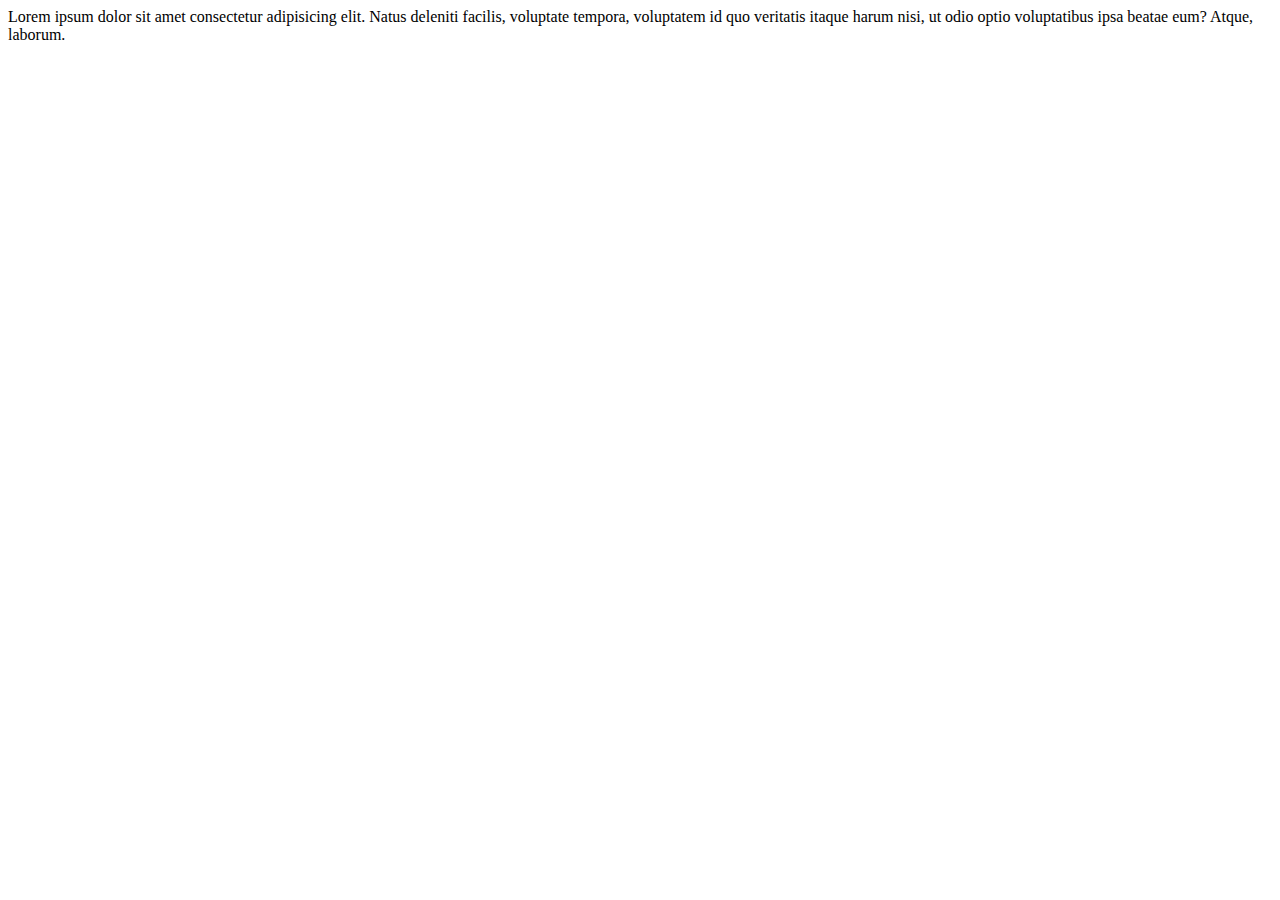
==== prawo.html @ 5f2bc552 "second commit" ====
<!DOCTYPE html>
<html lang="en">
  <head>
    <meta charset="UTF-8" />
    <meta name="viewport" content="width=device-width, initial-scale=1.0" />
    <title>Document</title>
  </head>
  <body>
    Lorem ipsum dolor sit amet consectetur adipisicing elit. Natus deleniti
    facilis, voluptate tempora, voluptatem id quo veritatis itaque harum nisi,
    ut odio optio voluptatibus ipsa beatae eum? Atque, laborum.
  </body>
</html>
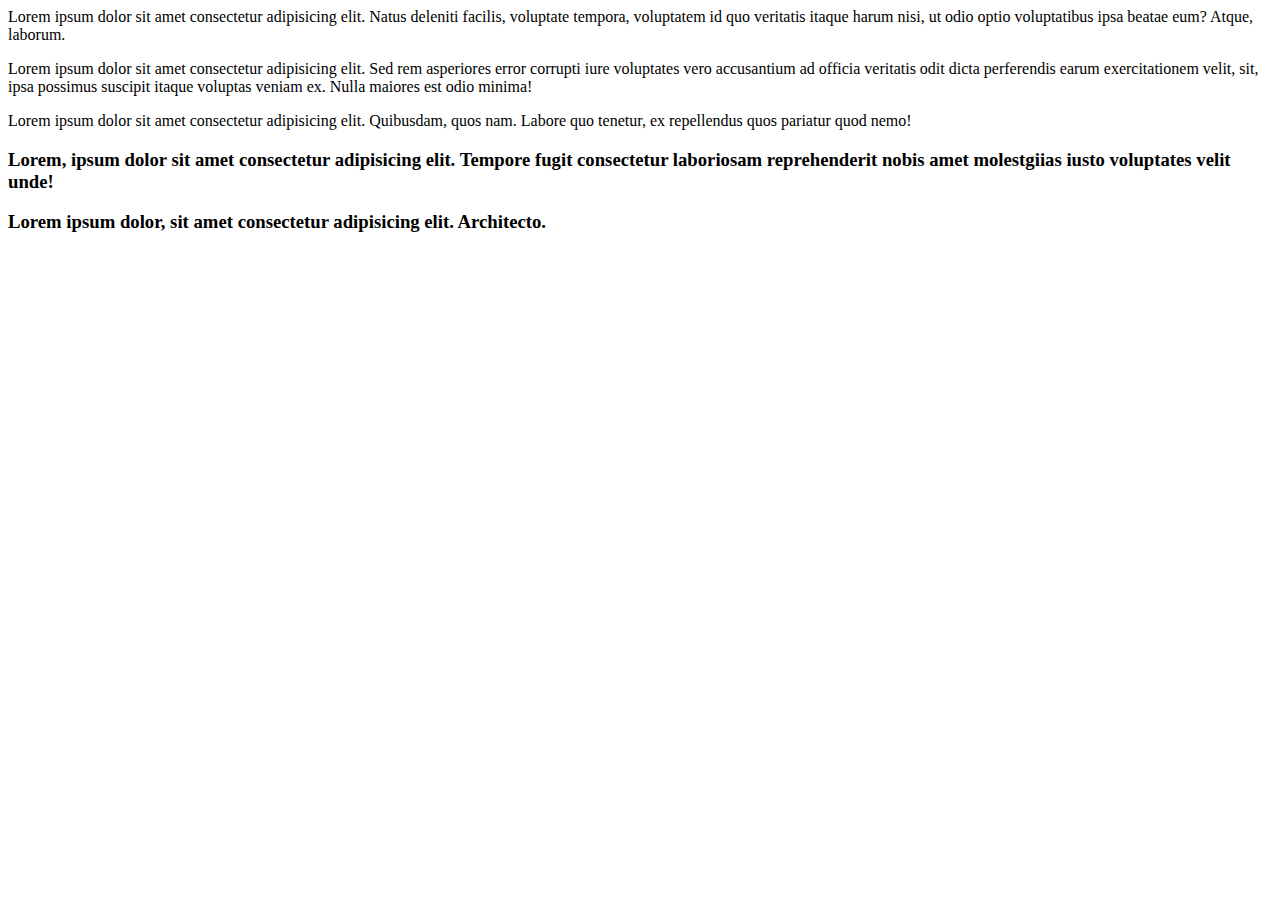
==== commit 75e3e295: "adding div" ====
--- a/prawo.html
+++ b/prawo.html
@@ -9,5 +9,26 @@
     Lorem ipsum dolor sit amet consectetur adipisicing elit. Natus deleniti
     facilis, voluptate tempora, voluptatem id quo veritatis itaque harum nisi,
     ut odio optio voluptatibus ipsa beatae eum? Atque, laborum.
+    <p>
+      Lorem ipsum dolor sit amet consectetur adipisicing elit. Sed rem
+      asperiores error corrupti iure voluptates vero accusantium ad officia
+      veritatis odit dicta perferendis earum exercitationem velit, sit, ipsa
+      possimus suscipit itaque voluptas veniam ex. Nulla maiores est odio
+      minima!
+    </p>
+    <span class="lorem30"
+      >Lorem ipsum dolor sit amet consectetur adipisicing elit. Quibusdam, quos
+      nam. Labore quo tenetur, ex repellendus quos pariatur quod nemo!</span
+    >
+    <h3>
+      <div class="ooy">
+        <p>
+          Lorem, ipsum dolor sit amet consectetur adipisicing elit. Tempore
+          fugit consectetur laboriosam reprehenderit nobis amet molestgiias
+          iusto voluptates velit unde!
+        </p>
+      </div>
+      Lorem ipsum dolor, sit amet consectetur adipisicing elit. Architecto.
+    </h3>
   </body>
 </html>
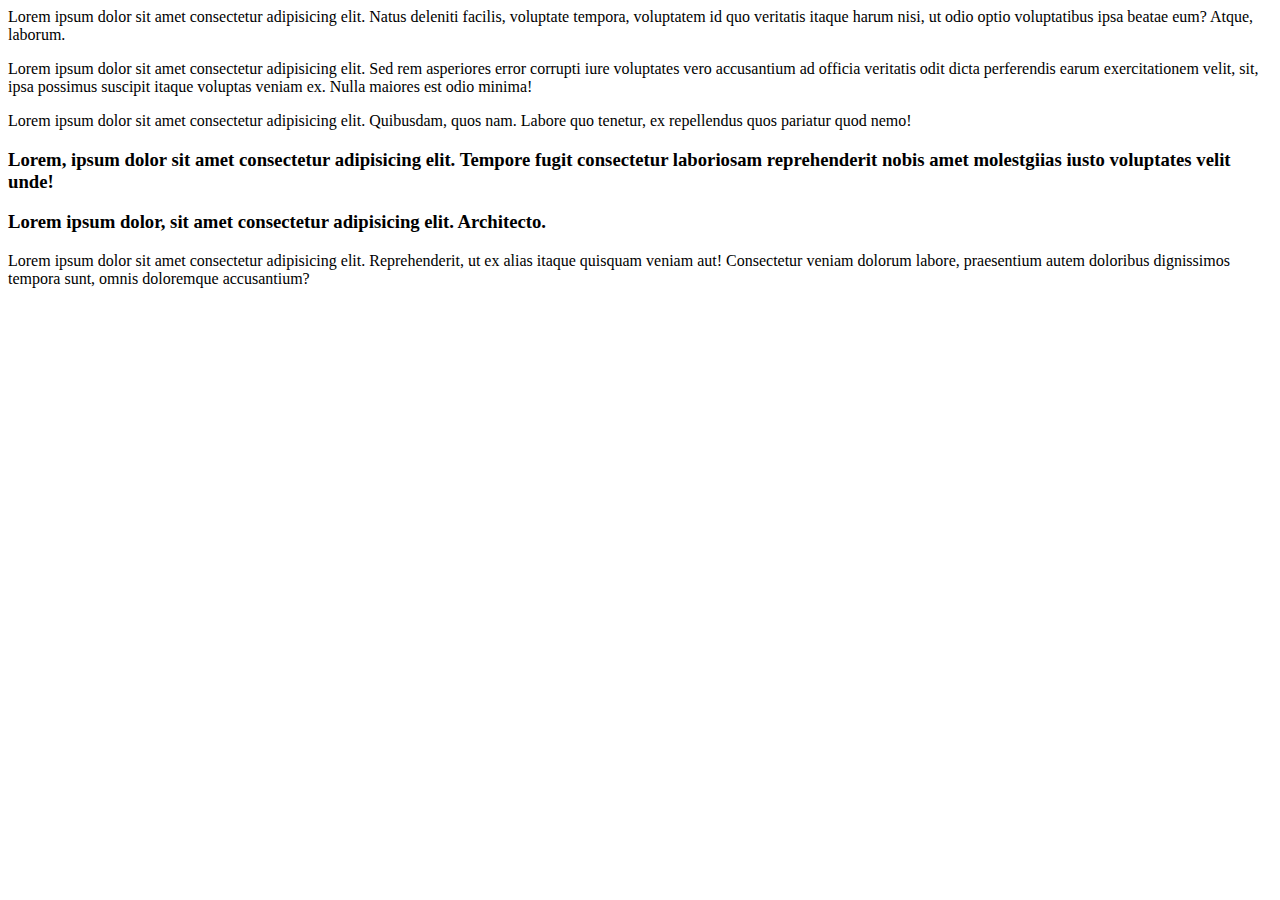
==== commit 6292d06c: "test 2" ====
--- a/prawo.html
+++ b/prawo.html
@@ -30,5 +30,11 @@
       </div>
       Lorem ipsum dolor, sit amet consectetur adipisicing elit. Architecto.
     </h3>
+    <p>
+      Lorem ipsum dolor sit amet consectetur adipisicing elit. Reprehenderit, ut
+      ex alias itaque quisquam veniam aut! Consectetur veniam dolorum labore,
+      praesentium autem doloribus dignissimos tempora sunt, omnis doloremque
+      accusantium?
+    </p>
   </body>
 </html>
